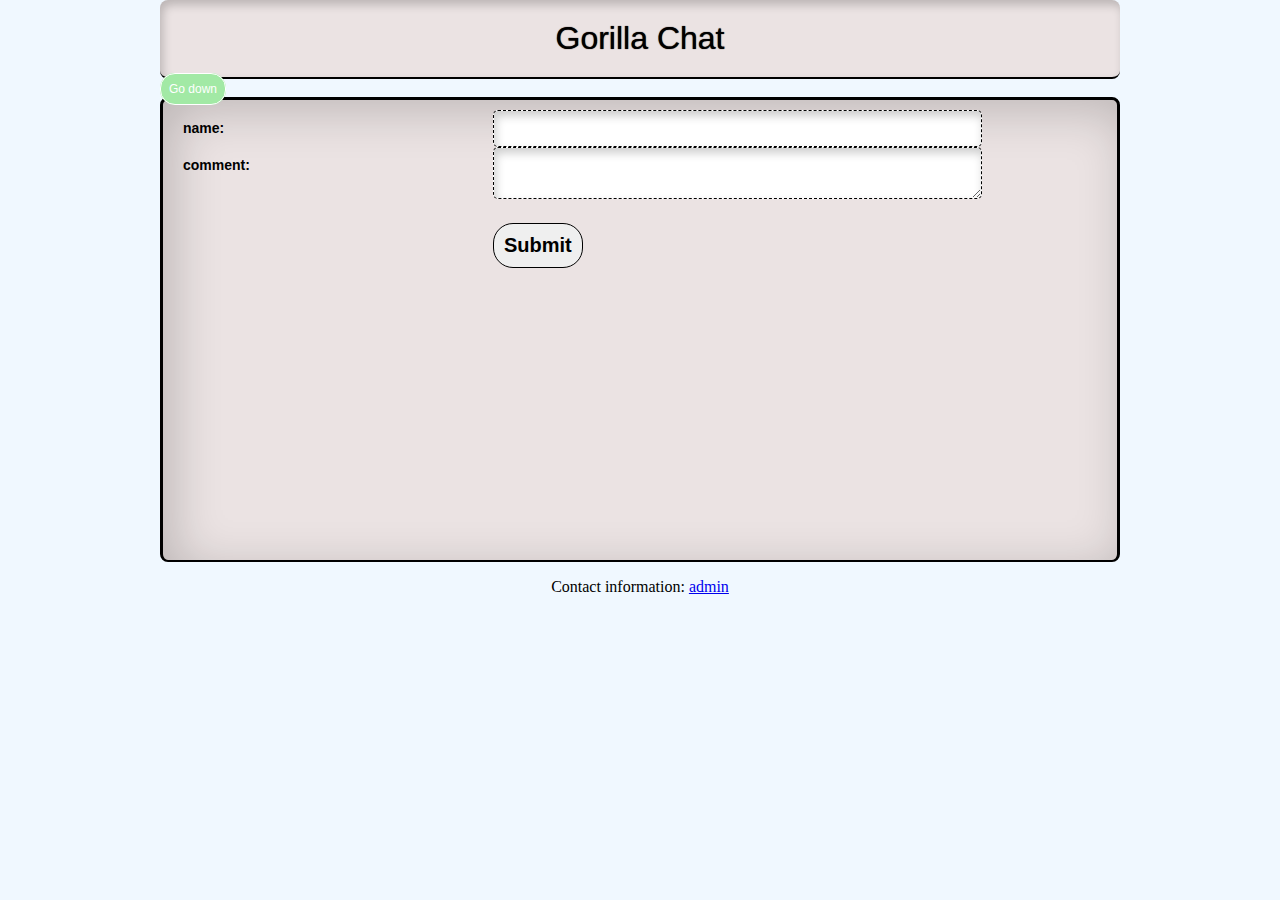
==== read_write/index.html @ 0117e717 "Add files via upload" ====
<!DOCTYPE html>
<html>
	<head>
		<meta charset="UTF-8">
		<title>Gorilla chat</title>
		<link rel="stylesheet" href="sheets.css">
		<script src="engine.js" type="text/javascript"></script>
		
	</head>
	<body>
		
		<div class="container">
			<div class="title">
				<h1>Gorilla Chat</h1>
			</div>
			<a href="#address-book-form">Go down</a>
			<div id="messages">

			</div>
			<form id="address-book-form" method="post">
				<div class="firstaddForm">
					<input type="hidden" value="" id="record" name="record" />
					<label for="fullname">name:</label><input type="text" id="fullname" name="fullname" maxlength="45" required/><br>
					<label for="comment">comment:</label><textarea id="comment" name="comment" required></textarea><br>
					<div class="buttons">
						<button id="OK" type="submit">Submit</button>
						<!-- <button id="Cancel" type="reset">Reset</button> -->
					</div>
				</div>
			</form>
			</div>

		</div>	
	</body>

	<div class="footer">
			<p>Contact information:	<a href="mailto:marat.petrosov@gmail.com?Subject=Hello" target="_top">admin</a></p>
		  </div>
</html>
---- read_write/sheets.css ----
body{
    margin: 0px;
    background-color: aliceblue;
}
.container{
    position: relative;
    margin: auto;
    width: 960px;
    border-radius:8px;
}
.container a{
    width: 7%;
    float: top;
    font-family: sans-serif;
    color: #FFF;
    font-size: 12px;
    text-align: center;
    padding: 8px;
    border:1px solid; 
    background-color: rgb(162, 233, 165);
    border-radius: 15px;
    text-decoration: none;

}

.title{
    padding:10px;
    border-bottom:2px solid;
    background:rgb(235, 227, 227);
    border-radius:8px;
    box-shadow:inset 3px 5px 10px rgba(0,0,0,0.2);
}

.title h1 {
    text-align: center;
    margin:10px;
    font-family:sans-serif;
    font-weight:normal;
    text-shadow:0px 0px 1px rgb(19, 3, 3);
}

.firstaddForm{
    padding:10px;
    height:440px;
    background:rgb(235, 227, 227);
    border: solid, 3px;
    border-radius:8px;
    box-shadow:inset 10px 10px 50px rgba(0,0,0,0.2);
    border-bottom: 2px solid;
}

.firstaddForm label{
    position:relative;
    display:block;
    width:300px;
    height:10px;
    float:left;
    font-family:sans-serif;
    font-size:14px;
    padding:10px;
    font-weight:bold;
}

.firstaddForm input, textarea{
    border:1px dashed;
    width:50%;
    padding:10px;
    font-weight:normal;
    border-radius:5px;
    box-shadow:inset 2px 5px 10px rgba(0,0,0,0.2);
}

#OK, #Cancel{
    cursor: pointer;
    padding: 10px;
    margin: 20px;
    position: relative;
    left:300px;
    border:1px solid;
    border-radius:20px;
    font-weight:bold;
    font-size: 20px;
}

.footer{
    font-family: cursive;
    text-align: center;

}
.messages {
    overflow: hidden;
    float: left;
    width: 100%;
    padding: 0;

}

#messages .message {
    overflow: hidden;
    /* float: left; */
    /* border: #000 1px solid; */
    width: 100%;
}


#messages .message p {
    float: right;
    margin: auto;
    word-wrap:break-word;
}

#messages .message .name {
    margin:5px;
    float: left;
    word-wrap:break-word;
    width:150px;
}

#messages .message .email {
    float: left;
    margin: 5px;
    width: 180px;
    word-wrap:break-word;
}
#messages .message .address {
    float: left;
    margin: 5px;
    word-wrap:break-word;
    width:150px;
}

#messages .message .phone {
    float: left;
    margin: 5px;
    word-wrap: break-word;
    width: 100px;
}

#messages .message a.remove {
    width: 5%;
    float:right;
    margin-bottom: auto;
    font-family: sans-serif;
    color: #FFF;
    font-size: 12px;
    text-align: center;
    padding: 8px;
    border:1px solid; 
    background-color: rgb(211, 135, 135);
    border-radius: 15px;
    text-decoration: none;
} 

#messages .message a.edit {
    width: 5%;
    float:right;
    margin: auto;
    font-family: sans-serif;
    color: #FFF;
    font-size: 12px;
    text-align: center;
    padding: 8px;
    background-color: rgb(119, 103, 190);
    border:1px solid; 
    border-radius: 15px;
    text-decoration: none;
} 

/* #messages .message a,  */
/* #messages .message span,  */
#messages .message p {
    float: left;
    margin: 5px;
    width: 150px;
    /* padding: 2px; */
    word-wrap:break-word;
}
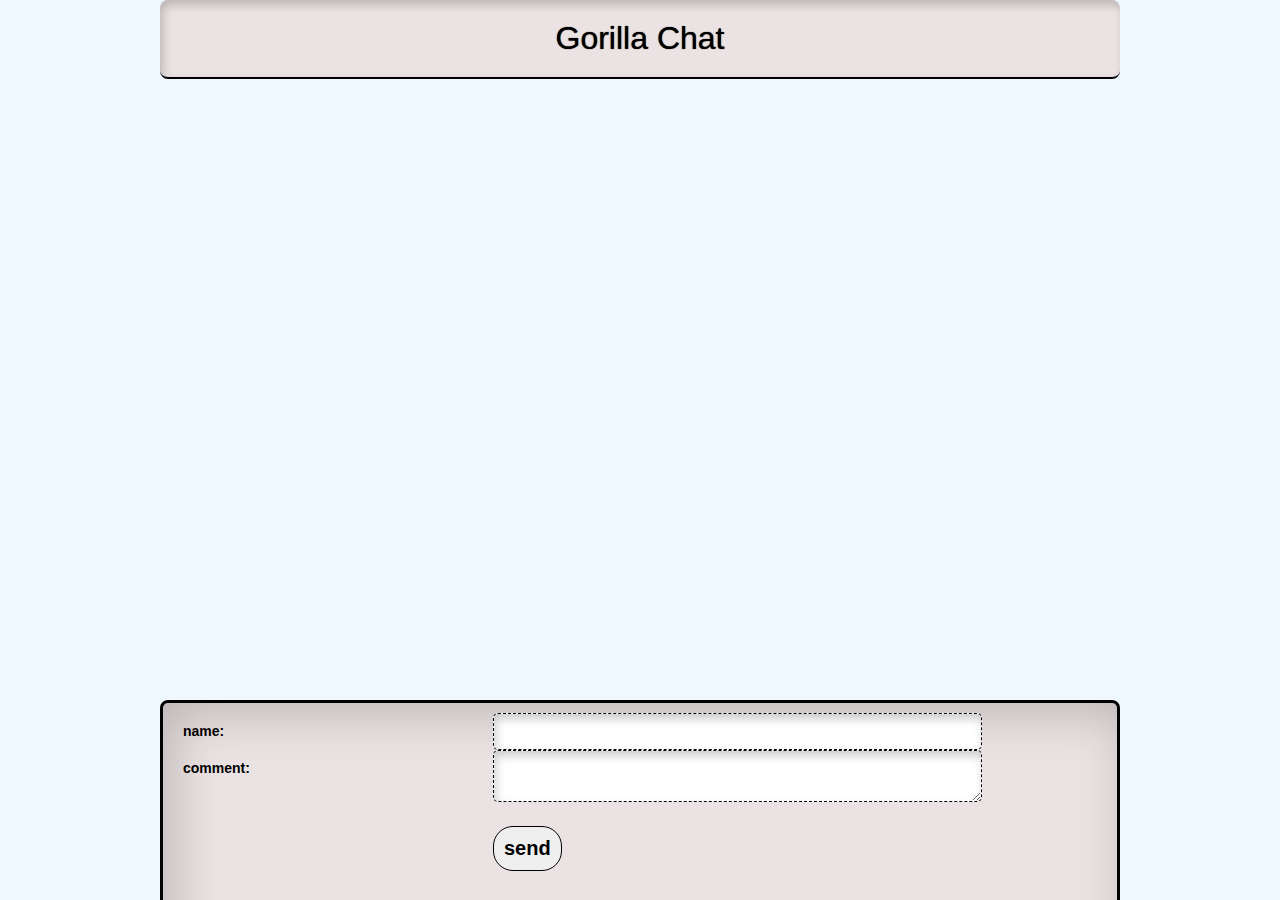
==== commit 0fb6e277: "Update index.html" ====
--- a/read_write/index.html
+++ b/read_write/index.html
@@ -13,7 +13,7 @@
 			<div class="title">
 				<h1>Gorilla Chat</h1>
 			</div>
-			<a href="#address-book-form">Go down</a>
+			<!--<a href="#address-book-form"></a>-->
 			<div id="messages">
 
 			</div>
@@ -23,17 +23,14 @@
 					<label for="fullname">name:</label><input type="text" id="fullname" name="fullname" maxlength="45" required/><br>
 					<label for="comment">comment:</label><textarea id="comment" name="comment" required></textarea><br>
 					<div class="buttons">
-						<button id="OK" type="submit">Submit</button>
+						<button id="OK" type="submit">send</button>
 						<!-- <button id="Cancel" type="reset">Reset</button> -->
 					</div>
 				</div>
 			</form>
 			</div>
 
-		</div>	
 	</body>
 
-	<div class="footer">
-			<p>Contact information:	<a href="mailto:marat.petrosov@gmail.com?Subject=Hello" target="_top">admin</a></p>
-		  </div>
-</html>+
+</html>
--- a/read_write/sheets.css
+++ b/read_write/sheets.css
@@ -95,6 +95,11 @@
 
 }
 
+#messages {
+    height: 400px;
+    overflow-y: scroll;
+}
+
 #messages .message {
     overflow: hidden;
     /* float: left; */
@@ -176,3 +181,11 @@
     word-wrap:break-word;
 }
 
+form#address-book-form {
+    position: fixed;
+    bottom: 0;
+    margin-left: auto;
+    margin-right: auto;
+    width: 960px;
+    height: 200px;
+}
